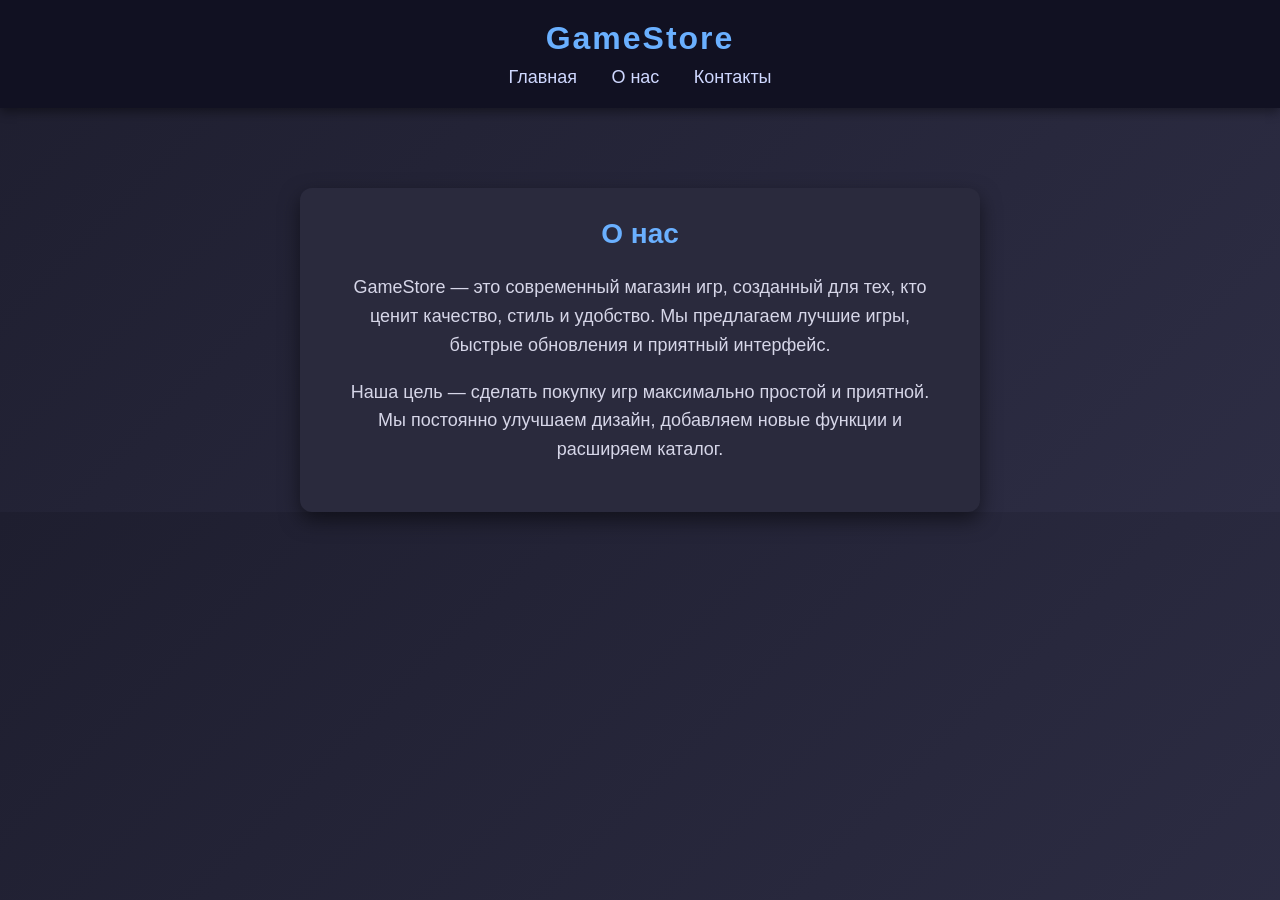
==== MyHTTPServer/wwwroot/pages/about.html @ 5db8b169 "Add project files." ====
<!DOCTYPE html>
<html lang="ru">
<head>
    <meta charset="UTF-8">
    <title>О нас — GameStore</title>

    <style>
        body {
            margin: 0;
            font-family: Arial, sans-serif;
            background: linear-gradient(135deg, #1e1e2f, #2d2d44);
            color: #fff;
        }

        header {
            background: #111122;
            padding: 20px;
            text-align: center;
            box-shadow: 0 4px 10px rgba(0,0,0,0.4);
        }

            header h1 {
                margin: 0;
                font-size: 32px;
                letter-spacing: 2px;
                color: #6ab0ff;
            }

        nav {
            margin-top: 10px;
        }

            nav a {
                color: #cfd8ff;
                text-decoration: none;
                margin: 0 15px;
                font-size: 18px;
                transition: 0.3s;
            }

                nav a:hover {
                    color: #6ab0ff;
                    text-shadow: 0 0 10px #6ab0ff;
                }

        .container {
            display: flex;
            justify-content: center;
            margin-top: 80px;
        }

        .card {
            background: #2a2a3d;
            padding: 30px 40px;
            border-radius: 12px;
            text-align: center;
            width: 600px;
            box-shadow: 0 8px 20px rgba(0,0,0,0.5);
            transition: transform 0.3s;
        }

            .card:hover {
                transform: translateY(-5px);
            }

            .card h2 {
                margin-top: 0;
                color: #6ab0ff;
                font-size: 28px;
            }

            .card p {
                font-size: 18px;
                color: #d6d6e8;
                line-height: 1.6;
            }
    </style>
</head>
<body>

    <header>
        <h1>GameStore</h1>
        <nav>
            <a href="#">Главная</a>
            <a href="about">О нас</a>
            <a href="contacts">Контакты</a>
        </nav>
    </header>

    <div class="container">
        <div class="card">
            <h2>О нас</h2>
            <p>
                GameStore — это современный магазин игр, созданный для тех, кто ценит качество, стиль и удобство.
                Мы предлагаем лучшие игры, быстрые обновления и приятный интерфейс.
            </p>
            <p>
                Наша цель — сделать покупку игр максимально простой и приятной.
                Мы постоянно улучшаем дизайн, добавляем новые функции и расширяем каталог.
            </p>
        </div>
    </div>

</body>
</html>
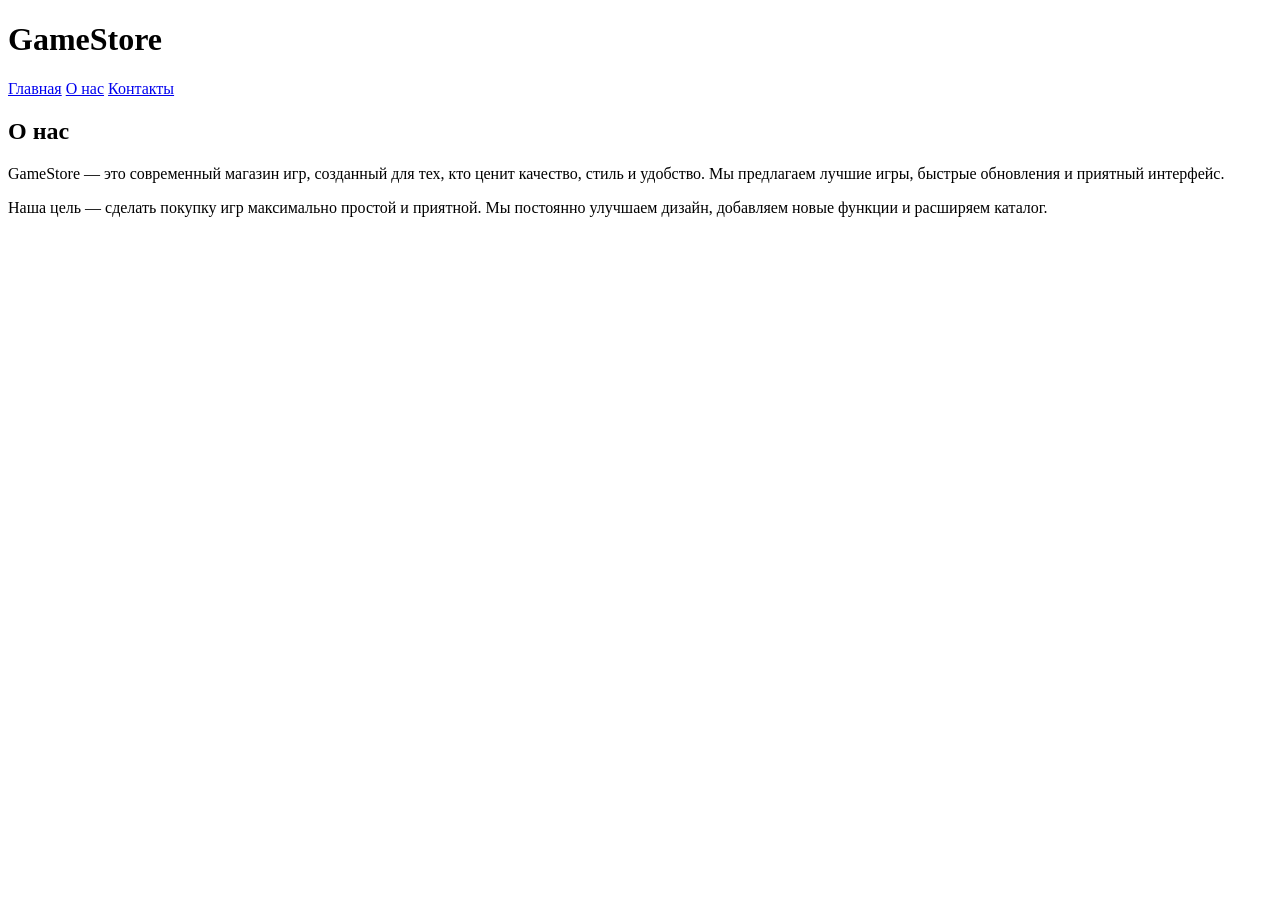
==== commit 24f1b0b7: "Added layout style.css and image" ====
--- a/MyHTTPServer/wwwroot/pages/about.html
+++ b/MyHTTPServer/wwwroot/pages/about.html
@@ -4,77 +4,7 @@
     <meta charset="UTF-8">
     <title>О нас — GameStore</title>
 
-    <style>
-        body {
-            margin: 0;
-            font-family: Arial, sans-serif;
-            background: linear-gradient(135deg, #1e1e2f, #2d2d44);
-            color: #fff;
-        }
-
-        header {
-            background: #111122;
-            padding: 20px;
-            text-align: center;
-            box-shadow: 0 4px 10px rgba(0,0,0,0.4);
-        }
-
-            header h1 {
-                margin: 0;
-                font-size: 32px;
-                letter-spacing: 2px;
-                color: #6ab0ff;
-            }
-
-        nav {
-            margin-top: 10px;
-        }
-
-            nav a {
-                color: #cfd8ff;
-                text-decoration: none;
-                margin: 0 15px;
-                font-size: 18px;
-                transition: 0.3s;
-            }
-
-                nav a:hover {
-                    color: #6ab0ff;
-                    text-shadow: 0 0 10px #6ab0ff;
-                }
-
-        .container {
-            display: flex;
-            justify-content: center;
-            margin-top: 80px;
-        }
-
-        .card {
-            background: #2a2a3d;
-            padding: 30px 40px;
-            border-radius: 12px;
-            text-align: center;
-            width: 600px;
-            box-shadow: 0 8px 20px rgba(0,0,0,0.5);
-            transition: transform 0.3s;
-        }
-
-            .card:hover {
-                transform: translateY(-5px);
-            }
-
-            .card h2 {
-                margin-top: 0;
-                color: #6ab0ff;
-                font-size: 28px;
-            }
-
-            .card p {
-                font-size: 18px;
-                color: #d6d6e8;
-                line-height: 1.6;
-            }
-    </style>
+    
 </head>
 <body>
 
